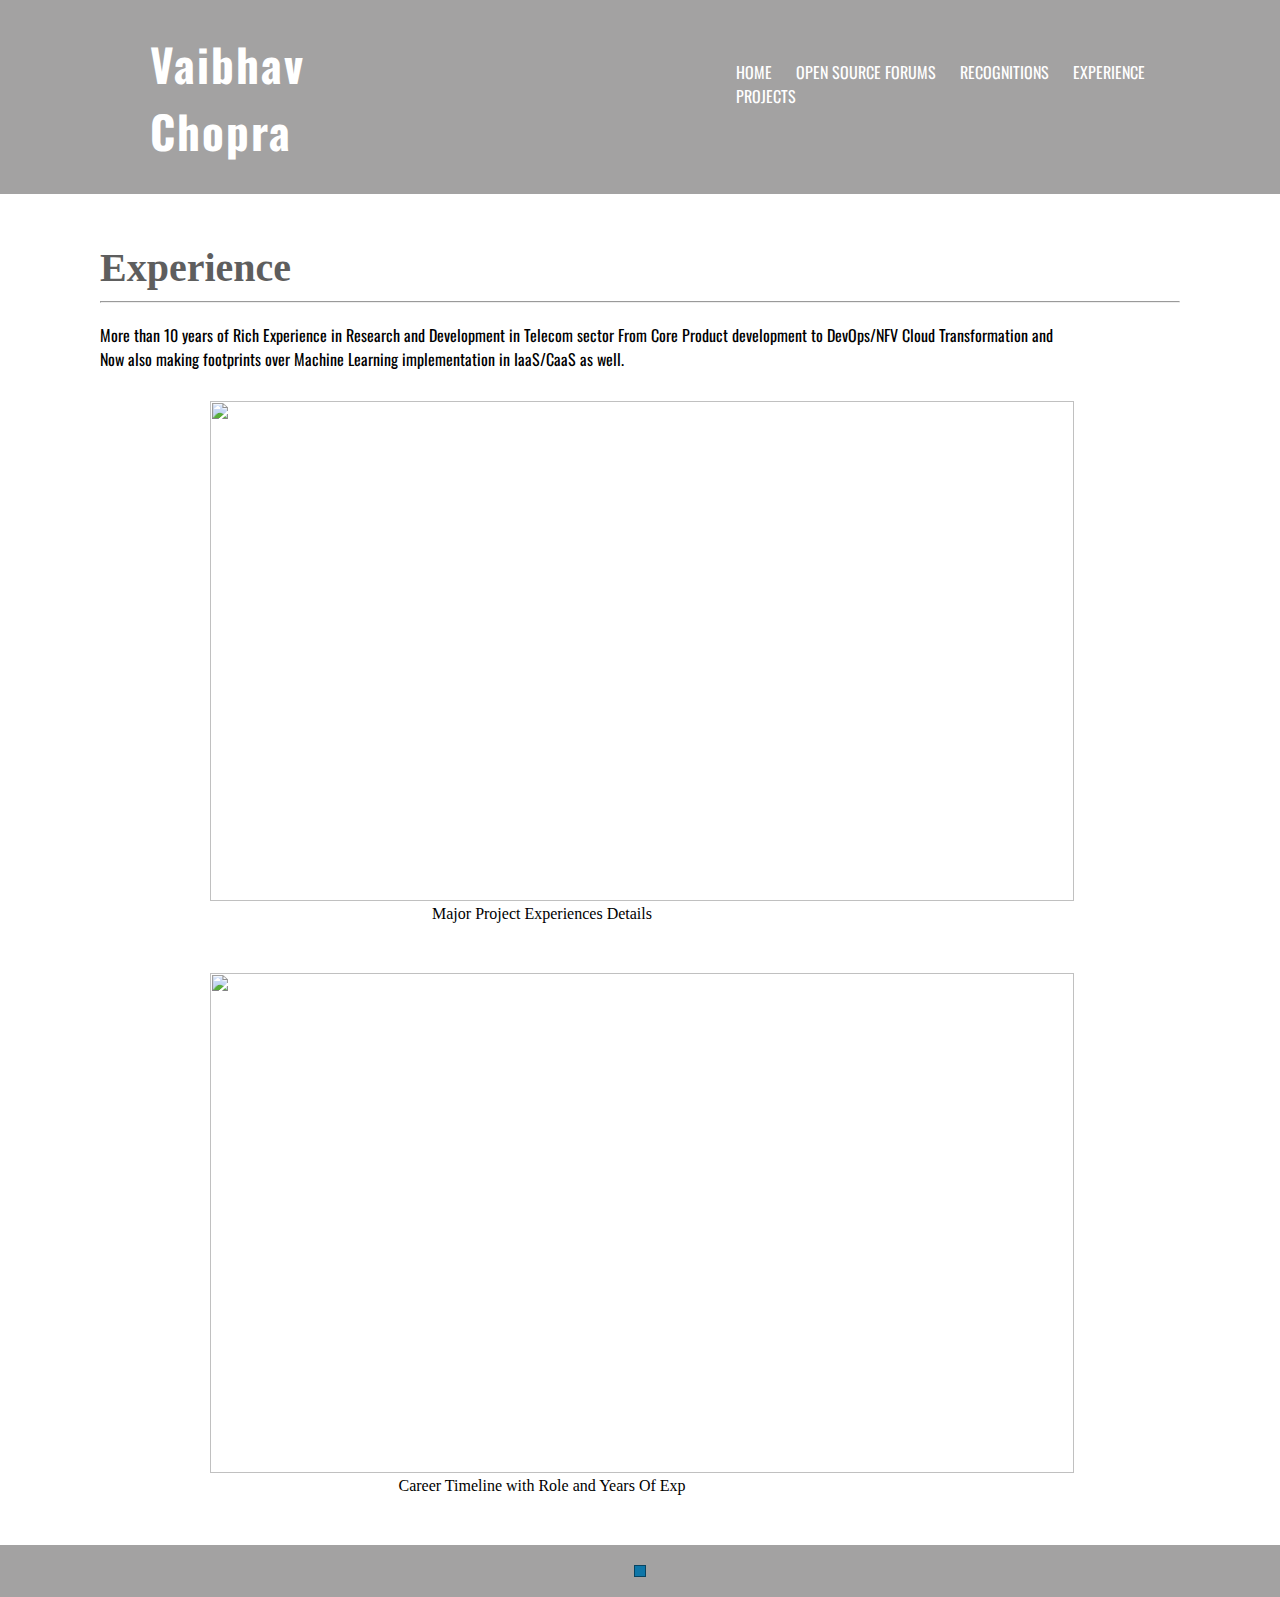
==== experiences.html @ 03c34e7d "Adding file for blogger VC" ====
<!DOCTYPE html>
<html>

<head>
    <meta charset="UTF-8">
    <meta name="viewport" content="width=device-width, initial-scale=1.0">
    <title>Vaibhav Chopra | Experiences</title>
    <script src="https://kit.fontawesome.com/8df3b59c4a.js" crossorigin="anonymous"></script>
    <link
        href="https://fonts.googleapis.com/css2?family=Oswald:wght@300&family=Rochester&family=Yesteryear&display=swap"
        rel="stylesheet">
    <link rel="stylesheet" href="css/style.css">
</head>

<body>

    <!--------------Header Section Start----------------->
    <header>
        <div class="header-left">
            <h2 class="logo">Vaibhav Chopra</h2>
        </div>
        <nav>
            <ul class="nav-menu">
                <li><a href="index.html">Home</a></li>
                <li><a href="forums.html">Open Source Forums</a></li>
                <li><a href="recoginitions.html">Recognitions</a></li>
                <li><a href="experiences.html">Experience</a></li>
                <li><a href="projects.html">Projects</a></li>
            </ul>
        </nav>
    </header>
    <!-------------------Header Section End------------------------>

    <!-------------------Experience Section Start------------------------>
    <div class="experience-section">
        <div class="exp-top">
            <h3 class="exp-h3">Experience</h3>
            <hr>
            <p class="exp-p">More than 10 years of Rich Experience in Research and Development in Telecom sector
                From Core Product development to DevOps/NFV Cloud Transformation and Now also making footprints over
                Machine Learning implementation in IaaS/CaaS as well.
            </p>
        </div>
        <div class="exp-sum">
            <img src="images/experience-summary.png" />
            <p>Major Project Experiences Details</p>
        </div>
        <div class="career-sum">
            <img src="images/career-summary.jpg" />
            <p>Career Timeline with Role and Years Of Exp</p>
        </div>
    </div>
    <!-------------------Experience Section End------------------------>
</body>

<!--------------Footer Section Start----------------->
<footer>
    <a href="https://www.linkedin.com/in/vaibhav-chopra-pgdbm-psm-a8632422/" title="LinkedIn"
        class="btn btn-linkedin btn-lg"><i class="fa fa-linkedin fa-fw"></i></a>
</footer>
<!-------------------Footer Section End------------------------>

</html>
---- css/style.css ----
* {
    margin: 0;
    padding : 0;
    box-sizing: border-box;
}

@keyframes slideInFromLeft {
    0% {
        transform: translateX(100%);
    }
    100% {
        transform: translateX(0);
    }
}

header {
    height: 30%;
    display: flex;
    padding: 10px 100px 30px 150px;
    background-color:rgb(163, 162, 162);
}

.logo {
    padding-top: 20px;
    color : #ffffff;
    font-family: 'Oswald', sans-serif;
    font-size: 45px;
    letter-spacing: 2px;
}

nav{
    display: flex;
    justify-content: space-between;
    padding: 50px 0px 0px 300px;
}

.nav-menu {
    list-style: none;
    color: #ffffff;
}

.nav-menu li {
    display: inline-block;
    font-size: 16px;
    text-transform: uppercase;
    font-family: 'Oswald', sans-serif;
}

.nav-menu li a {
    text-decoration : none;
    color: #ffffff;
    padding-left: 10px;
    padding-right: 10px;
    transition: color 0.3s ease-in-out;
}

.nav-menu li a:hover{
    color :#f5b74c;
}

/************** Profile Section ******************/
.profile-section{
    padding : 50px 100px 100px 100px;
    display: flex;
    justify-content: flex-start;
    flex-wrap: wrap;
    align-content: center;
}

.profile-pic{
    background-image: url("../images/profile.jpg");
    width: 400px;
    height: 400px;
    border-radius: 50%;
    background-size: cover;
    background-position: center;
}

.profile-info{
    text-align: center;
    padding-left: 50px;
    padding-top: 50px;
}

.profile-h3{
    font-family: 'Times New Roman', Times, serif;
    font-size: 50px;
    color: rgb(58, 57, 57);
    animation: 2s ease-out 0s 1 slideInFromLeft;
}

.profile-details{
    padding-top: 50px;
    display: flex;
    justify-content: flex-start;
    flex-wrap: wrap;
    align-content: center;
    list-style-type:none;

}

.profile-details li{
    margin-right: 20px;
}

.profile-left,
.profile-middle,
.profile-right{
    width: 150px;
    height: 150px;
    border-radius: 50%;
    padding: 60px 10px 10px 10px;
    font-size: 16px;
    text-transform: uppercase;
    font-family: 'Oswald', sans-serif;
    text-align: center;
    justify-content: center;
}

.profile-left{
    background-color: indianred;
}

.profile-left a{
    text-decoration: none;
    color: rgb(49, 49, 49);
}

.profile-middle{
    background-color: rgb(140, 228, 219);
}

.profile-middle a{
    text-decoration: none;
    color: rgb(49, 49, 49);
}

.profile-right{
    background-color: rgb(212, 173, 73);
}

.profile-right a{
    text-decoration: none;
    color: rgb(49, 49, 49);
}

.profile-left:hover{
    background-color : rgb(197, 45, 70);
}

.profile-middle:hover{
    background-color: rgb(71, 226, 211);
}

.profile-right:hover{
    background-color: rgb(243, 177, 11);
}

/************** Forums Section ******************/
.forums-section{
    padding : 50px 100px 0px 100px;
    display: flex;
    justify-content: flex-start;
}

.forums-section-left{
    width: 60%;
}

.forums-section-right{
    width: 40%;
}

.forums-h3{
    font-family: 'Times New Roman', Times, serif;
    font-size: 40px;
    color: rgb(94, 94, 94);
}

hr{
    width:100%;
    text-align:left;
    margin-left:0;
    margin-top: 10px;
}

.forum-p{
    font-family: 'Oswald', sans-serif;
    font-size: 16px;
    padding : 20px 0px;
    width: 90%;
}

.forum-middle{
    align-content: center;
    width: 90%;
    text-align: center;
}

.forum-img{
    background-image: url("../images/prague.jpg");
    width: 100%;
    height: 400px;
    background-size: 100% 100%;
    background-position: center;
}

.img-desc{
    font-family: 'Oswald', sans-serif;
    font-size: 12px;
    margin-top: 10px;
    position: relative;
}

.img-link{
    font-size: 14px;
    color: black;
}

.open-source-contribution{
    padding: 50px;
    align-content: center;
    list-style-type:none;
    animation: 2s ease-out 0s 1 slideInFromLeft;
}

.circle {
    border-radius: 50%;        
    background-color: rgb(241, 56, 87);
    display:inline-block;
    line-height:80px;
    width: 80px;
}

.contri-1 a,
.contri-2 a,
.contri-3 a,
.contri-4 a,
.contri-5 a,
.contri-6 a{
    font-size: 12px;
    text-transform: uppercase;
    font-family: 'Oswald', sans-serif;
    text-align: center;
    justify-content: center;
    vertical-align: middle;
    color: rgb(51, 51, 51);
    text-decoration: none;
}

.contri-1,
.contri-2,
.contri-3,
.contri-4,
.contri-5,
.contri-6{
    padding-top: 5px;
    display: flex;
}

.open-source-contribution li a:hover{
    background-color : rgb(197, 45, 70);
}

.contri-li-p{
    width: 60%;
    font-family: 'Times New Roman', Times, serif;
    font-size: 14px;
    margin-left: 20px;
    margin-top: 5px;
}

.contribution-section{
    margin-top:-20px;
    padding-top:20px;
    align-content: center;
    background-color:rgb(163, 162, 162);
}

.details{
    padding-bottom: 20px;
    align-content: center;
    text-align: center;
    width: 100%;
    justify-content: center;
    align-items: center;
}

.contri-h3{
    padding:5px;
    font-size: 20px;
    text-transform: uppercase;
    font-family: 'Oswald', sans-serif;
    letter-spacing: 2px;
}

.contri-details{
    background: white;
    width: 50%;
    display: inline-block;
    padding: 30px;
    font-family: 'Times New Roman', Times, serif;
    font-size: 14px;
    text-align: left;
    border-radius: 10%;  
}

.contri-details ul{
    list-style:disc;
    padding: 10px;
}

.contri-details ul li p{
    margin-bottom: 20px;
}

.contri-details ul li ul{
    list-style: circle;
}

/**************************** Recoginition Section***********************************/

.recoginition-section{
    padding : 50px 100px 0px 100px;
    justify-content: center;
}

.recog-h3{
    font-family: 'Times New Roman', Times, serif;
    font-size: 40px;
    color: rgb(94, 94, 94);
}

.recog-p{
    padding-top: 40px;
    font-family: 'Times New Roman', Times, serif;
    letter-spacing: 2px;
    font-size: 16px;
}

.awards-container,
.awards-container-single{
    width: 80%;
    display: flex;
    justify-content: flex-start;
    align-content: center;
    flex-wrap: wrap;
    padding: 10px;
    background-color: rgb(127, 166, 238);
    border: 2px black solid;
    margin: 20px;
}

.col-large{
    width: 50%;
    height: 600px;
    align-content: center;
}

.col-large-1 p{
    color: rgb(63, 63, 62);
    font-family: 'Times New Roman', Times, serif;
    font-size: 20px;
    letter-spacing: 2px;
    padding-top: 200px;
}

.col-large-1{
    vertical-align: middle;
    justify-content: center;
}

.col-large-2{
   background-image: url("../images/award1.png");
   background-size: cover;
   background-position: center;
}

.awards-container-single{
    background-color: rgb(194, 194, 196);
    justify-content: center;
    color: white;
    font-size: 20px;
    letter-spacing: 2px;
    font-family: 'Times New Roman', Times, serif;
}

.col-single{
    width: 100%;
    height: 600px;
    align-content: center;
    text-align: center;
    padding-top: 200px;
}

.col-3{
   background-image: url("../images/award2.jpg");
   margin : 20px;
   background-size: cover;
   background-position: center;
}

.col-4{
    background-image: url("../images/award3.jpg");
    margin : 20px;
    background-size: cover;
    background-position: center;
}

.col-large-5{
    background-image: url("../images/award4.jpg");
    background-size: cover;
    background-position: center;
}

/*********************Experience Section*******************************/
.experience-section{
    padding : 50px 100px 0px 100px;
}

.exp-h3{
    font-family: 'Times New Roman', Times, serif;
    font-size: 40px;
    color: rgb(94, 94, 94);
}

.exp-p{
    font-family: 'Oswald', sans-serif;
    font-size: 16px;
    padding : 20px 0px;
    width: 90%;
}

.exp-sum,
.career-sum{
    width: 80%;
    margin: 10px;
    justify-content: center;
    text-align: center;
    margin-bottom: 50px;
}

.exp-sum img,
.career-sum img{
    height :500px ;
    width : 100%;
    margin-left: 100px;
}

/*******************Project Section************************************/
.projects-section{
    padding : 30px 50px 0px 50px;
    justify-content: center;
}

.project-h3{
    font-family: 'Times New Roman', Times, serif;
    font-size: 50px;
    margin-bottom: 10px;
    color: rgb(94, 94, 94);
    letter-spacing: 2px;
    text-align: center;
}

.timeline {
    position: relative;
    margin: 20px auto;
    border-radius: 10px;
    padding-top: 20px;
    border: 1px solid rgb(175, 175, 175);
}

.timeline ul li {
    margin-bottom: 50px;
    list-style-type: none;
    display: flex;
    flex-direction: row;
}

.year-h4,
.company-h4,
.role-h4{
    font-family: 'Oswald', sans-serif;
    font-size: 16px;
    margin : 5px 0;
    letter-spacing: 1px;
}

.company-h4{
    font-size: 20px;
    font-weight: lighter;
    font-style: italic;
}

.role-h4{
    font-size: 20px;
}

.point {
    min-width: 10px;
    height: 10px;
    background-color: #5c5b5c;
    border-radius: 100%;
    z-index: 2;
    border: 1px #747373 solid;
}

.timeline::before {
    content: "";
    position: absolute;
    height: 100%;
    width: 1px;
    left: 50%;
    background-color: #ccc8c8;
}

.content {
    width: 50%;
    padding: 0 5px;
}

.timeline ul li:nth-child(odd) .content,
.timeline ul li:nth-child(even) .date  {
    padding-left: 0;
}

.timeline ul li:nth-child(even) .content,
.timeline ul li:nth-child(odd) .date {
    padding-right: 0;
}

.date {
    width: 50%;
    padding: 0 10px;
    font-weight: normal;
}

.date h4 {
    text-align: right;
    margin-right: 20px;
}

.content h3 {
    margin-top: 5px;
    padding: 5px 10px;
    background-color: rgb(156, 155, 155);
    margin-bottom: 0;
    text-align: center;
    border-top-left-radius: 10px;
    border-top-right-radius: 10px;
    font-family: 'Oswald', sans-serif;
    font-size: 14px;
    letter-spacing: 2px;
}

.content ul {
    padding: 0 10px;
    background-color: rgb(231, 228, 228);
    border-bottom-left-radius: 10px;
    border-bottom-right-radius: 10px;
    list-style-type: circle;
    font-size: 14px;
}

.content ul li{
    padding: 5px 0;
    margin: 0 10px;
    list-style-type: disc;
    display: list-item;
}

.timeline ul li:nth-child(even) {
    flex-direction: row-reverse;
}

.timeline ul li:nth-child(even) .date h4 {
    text-align: left;
    margin-left: 20px;
}


/*********************Footer Section********************/
footer{
    height: 20%;
    display: flex;
    padding: 20px 100px;
    background-color:rgb(163, 162, 162);
    justify-content: center;
}

.btn-linkedin {
    background: #0E76A8;
    border-radius: 0;
    color: #fff;
    border-width: 1px;
    border-style: solid;
    border-color: #084461;
    padding: 5px;
}

.btn-linkedin:link, .btn-linkedin:visited {
    color: #fff;
}

.btn-linkedin:active, .btn-linkedin:hover {
    background: #084461;
    color: #fff;
}
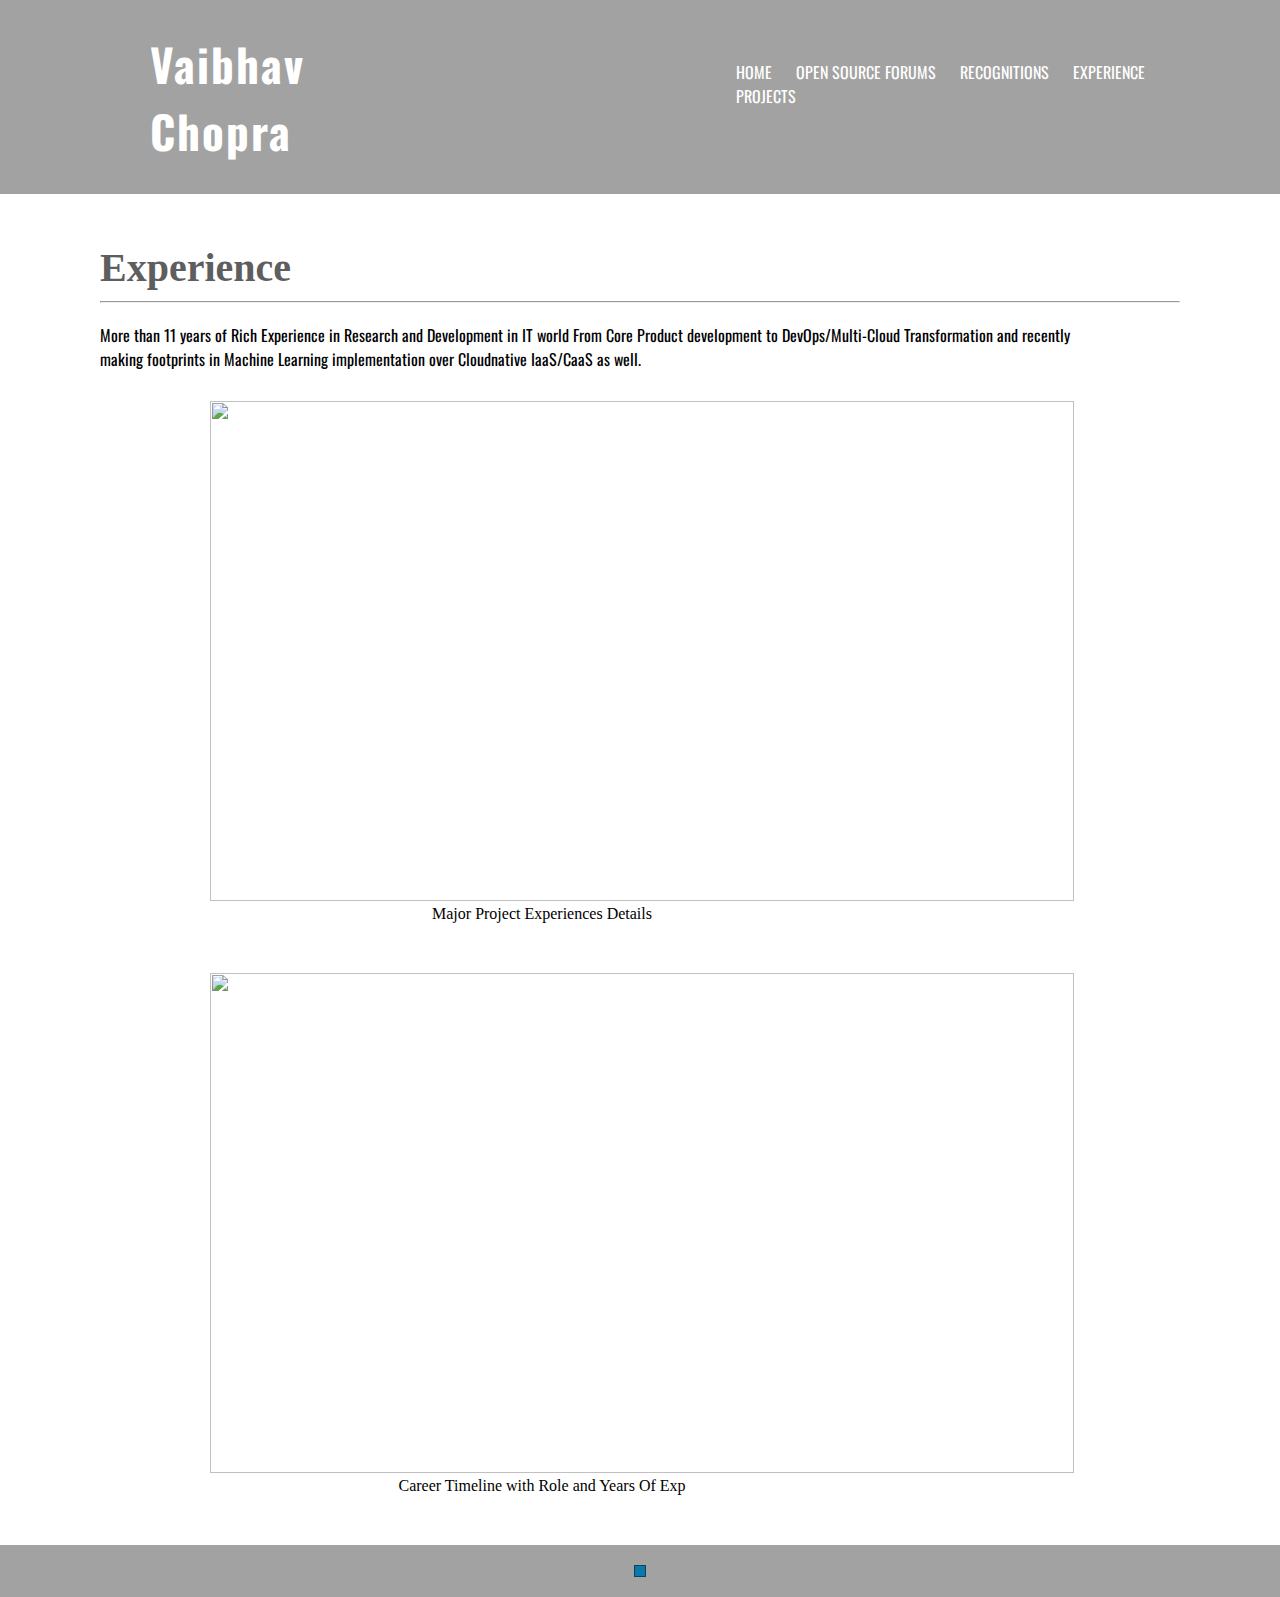
==== commit 05bb3964: "Update experiences.html" ====
--- a/experiences.html
+++ b/experiences.html
@@ -36,9 +36,9 @@
         <div class="exp-top">
             <h3 class="exp-h3">Experience</h3>
             <hr>
-            <p class="exp-p">More than 10 years of Rich Experience in Research and Development in Telecom sector
-                From Core Product development to DevOps/NFV Cloud Transformation and Now also making footprints over
-                Machine Learning implementation in IaaS/CaaS as well.
+            <p class="exp-p">More than 11 years of Rich Experience in Research and Development in IT world
+                From Core Product development to DevOps/Multi-Cloud Transformation and recently making footprints in
+                Machine Learning implementation over Cloudnative IaaS/CaaS as well.
             </p>
         </div>
         <div class="exp-sum">
@@ -46,7 +46,7 @@
             <p>Major Project Experiences Details</p>
         </div>
         <div class="career-sum">
-            <img src="images/career-summary.jpg" />
+            <img src="images/career-summary.png" />
             <p>Career Timeline with Role and Years Of Exp</p>
         </div>
     </div>
@@ -55,9 +55,9 @@
 
 <!--------------Footer Section Start----------------->
 <footer>
-    <a href="https://www.linkedin.com/in/vaibhav-chopra-pgdbm-psm-a8632422/" title="LinkedIn"
+    <a href="https://www.linkedin.com/in/vaibhav16dec/" title="LinkedIn"
         class="btn btn-linkedin btn-lg"><i class="fa fa-linkedin fa-fw"></i></a>
 </footer>
 <!-------------------Footer Section End------------------------>
 
-</html>+</html>
--- a/css/style.css
+++ b/css/style.css
@@ -68,7 +68,7 @@
 }
 
 .profile-pic{
-    background-image: url("../images/profile.jpg");
+    background-image: url("../images/profile.png");
     width: 400px;
     height: 400px;
     border-radius: 50%;
@@ -198,7 +198,7 @@
 }
 
 .forum-img{
-    background-image: url("../images/prague.jpg");
+    background-image: url("../images/prague.png");
     width: 100%;
     height: 400px;
     background-size: 100% 100%;
@@ -394,21 +394,21 @@
 }
 
 .col-3{
-   background-image: url("../images/award2.jpg");
+   background-image: url("../images/award2.png");
    margin : 20px;
    background-size: cover;
    background-position: center;
 }
 
 .col-4{
-    background-image: url("../images/award3.jpg");
+    background-image: url("../images/award3.png");
     margin : 20px;
     background-size: cover;
     background-position: center;
 }
 
 .col-large-5{
-    background-image: url("../images/award4.jpg");
+    background-image: url("../images/award4.png");
     background-size: cover;
     background-position: center;
 }
@@ -605,4 +605,4 @@
 .btn-linkedin:active, .btn-linkedin:hover {
     background: #084461;
     color: #fff;
-}+}
